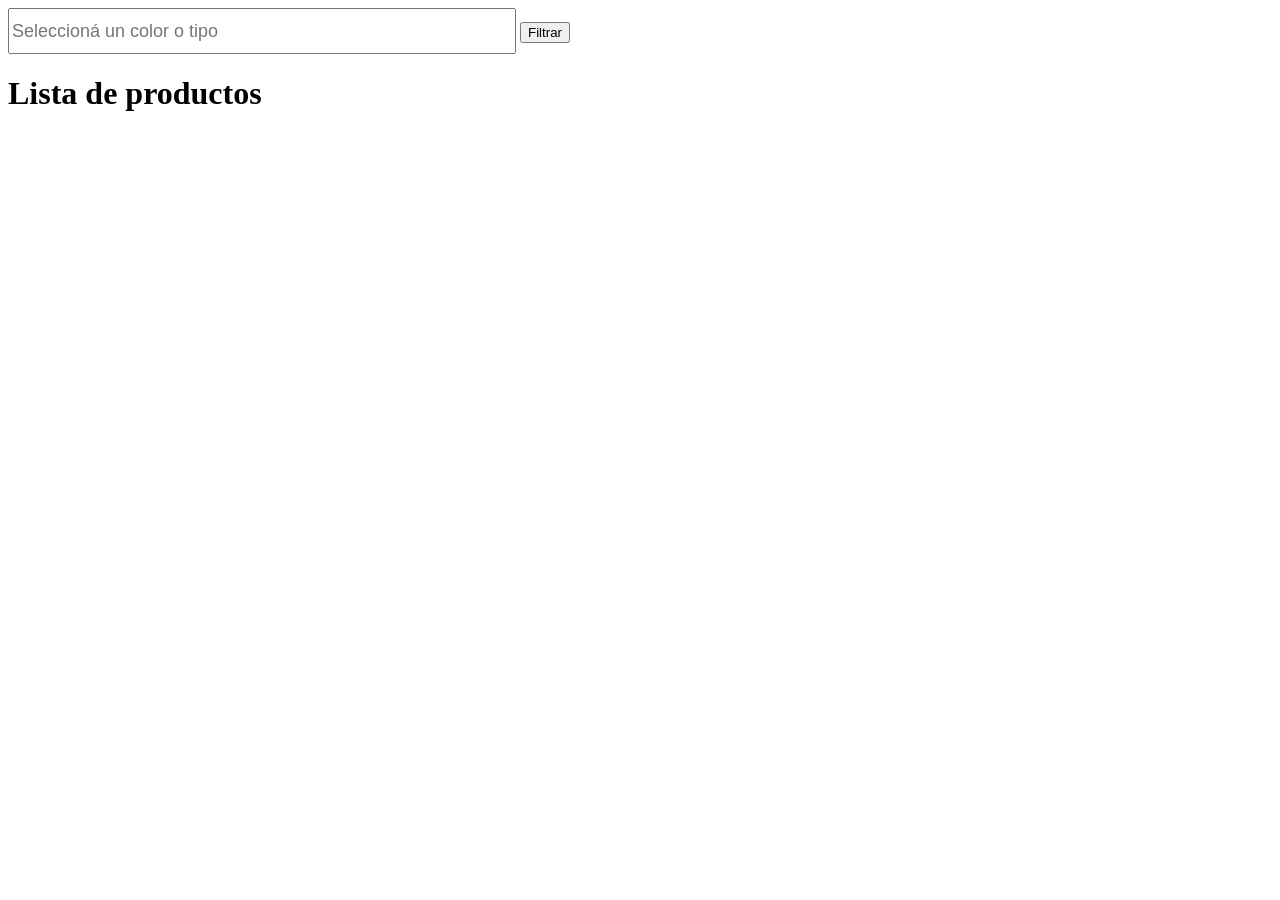
==== index.html @ e55003d7 "se cambio el nombre de filtro.html por index.html" ====
<!DOCTYPE html>
<html lang="en">

<head>
  <meta charset="UTF-8">
  <meta name="viewport" content="width=device-width, initial-scale=1.0">
  <meta http-equiv="X-UA-Compatible" content="ie=edge">
  <link rel="stylesheet" href="./filtro.css">
  <title>Filtros en JS</title>
</head>

<body>

  <div>
    <!-- Se agregó la clase "input" al input -->
    <input type="text" class="input" placeholder="Seleccioná un color o tipo">
    <button>Filtrar</button>
    <h1>Lista de productos</h1>
    <div id="lista-de-productos">
    </div>
  </div>

  <!-- Se referenció correctamente el archivo JS -->
  <script src="./filtro.js"></script>
</body>

</html>
---- filtro.css ----
input {
  width: 500px;
  height: 40px;
  font-size: 18px;
}

#lista-de-productos {
  display: flex
}

.producto {
  width: 200px;
  height: 200px;
  margin: 10px;
  border: 2px solid black;
  display: flex;
  flex-direction: column;
  align-items: center;
}

.producto img {
  width: 70%;
  height: auto
}
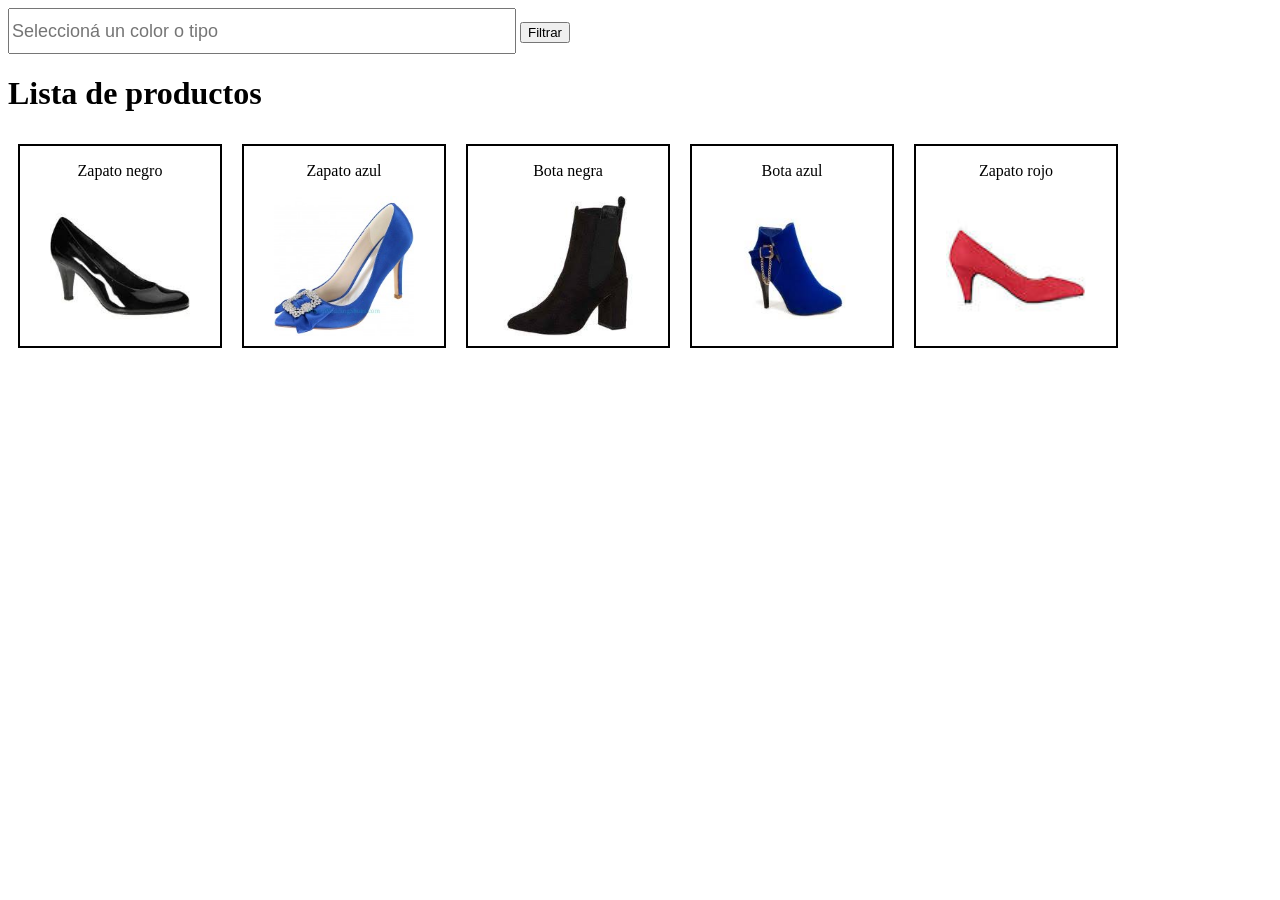
==== commit 1b37dcf8: "Se cambio al referencia de los archivos" ====
--- a/index.html
+++ b/index.html
@@ -5,7 +5,7 @@
   <meta charset="UTF-8">
   <meta name="viewport" content="width=device-width, initial-scale=1.0">
   <meta http-equiv="X-UA-Compatible" content="ie=edge">
-  <link rel="stylesheet" href="./filtro.css">
+  <link rel="stylesheet" href="./src/filtro.css">
   <title>Filtros en JS</title>
 </head>
 
@@ -21,7 +21,7 @@
   </div>
 
   <!-- Se referenció correctamente el archivo JS -->
-  <script src="./filtro.js"></script>
+  <script src="./src/filtro.js"></script>
 </body>
 
 </html>
--- a/src/filtro.css
+++ b/src/filtro.css
@@ -0,0 +1,24 @@
+input {
+  width: 500px;
+  height: 40px;
+  font-size: 18px;
+}
+
+#lista-de-productos {
+  display: flex
+}
+
+.producto {
+  width: 200px;
+  height: 200px;
+  margin: 10px;
+  border: 2px solid black;
+  display: flex;
+  flex-direction: column;
+  align-items: center;
+}
+
+.producto img {
+  width: 70%;
+  height: auto
+}
